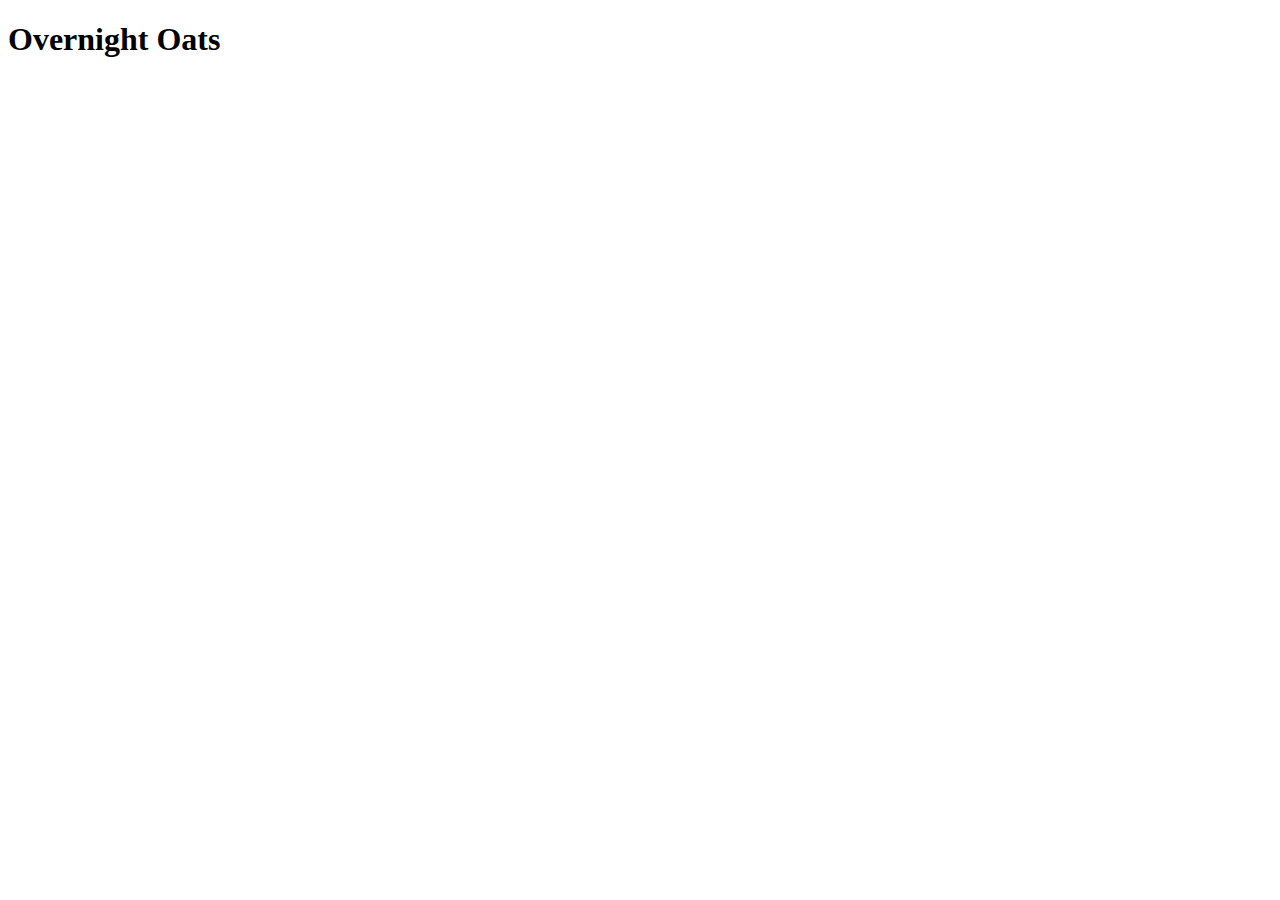
==== recipes/overnight-oats.html @ 84d80632 "Add and link new recipe, overnight oats" ====
<!DOCTYPE html>
<html lang="us">
    <head>
        <meta charset="utf-8">
        <title>Recipe: Overnight Oats</title>
    </head>
    <body>
        <h1>
            Overnight Oats
        </h1>
    </body>
</html>
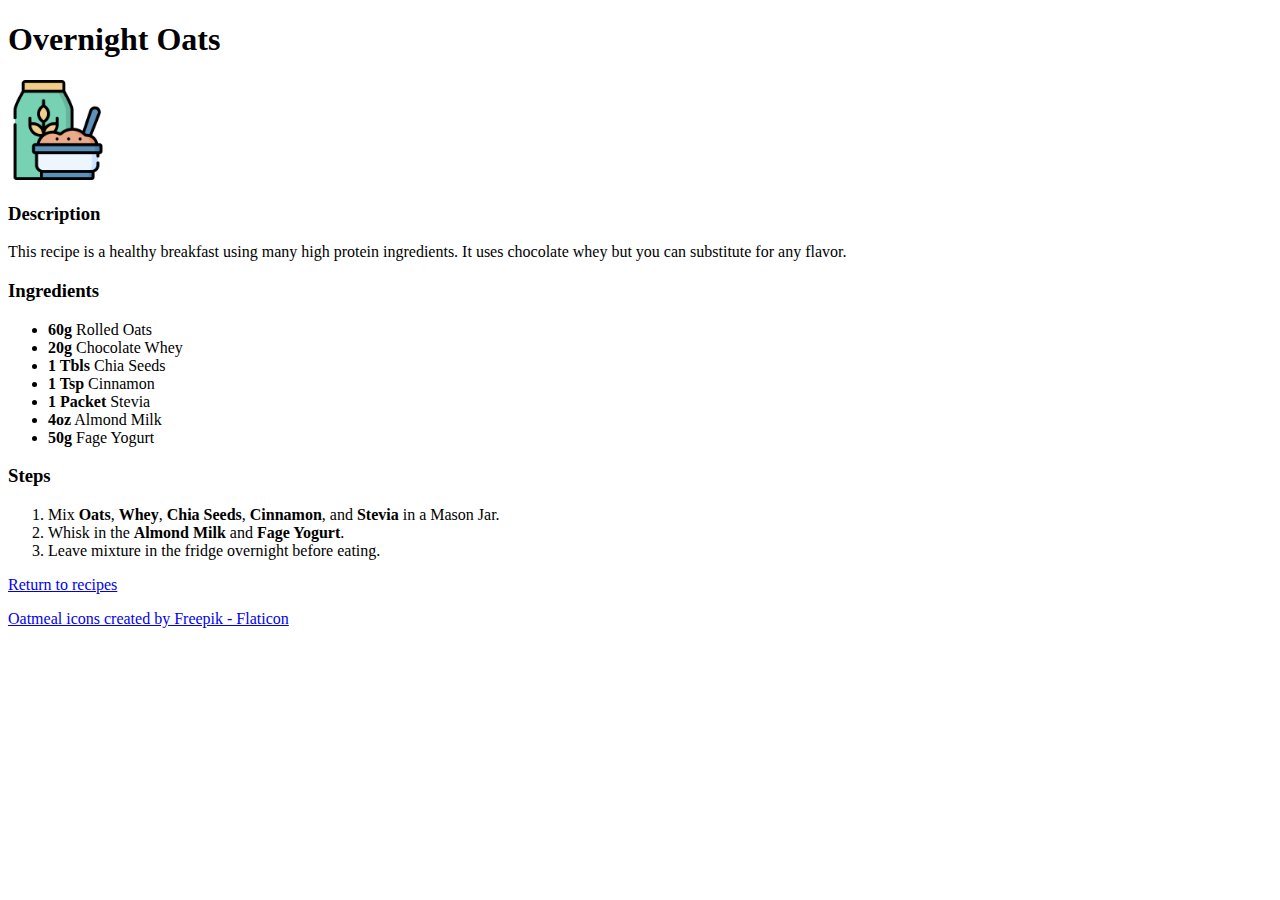
==== commit 0235f281: "Fill in overnight oats recipe" ====
--- a/recipes/overnight-oats.html
+++ b/recipes/overnight-oats.html
@@ -5,8 +5,33 @@
         <title>Recipe: Overnight Oats</title>
     </head>
     <body>
-        <h1>
-            Overnight Oats
-        </h1>
+        <h1>Overnight Oats</h1>
+        <img src="../img/oatmeal.png" alt="Oatmeal Picture" width="100">
+        <h3>Description</h3>
+        <p>This recipe is a healthy breakfast using many high protein
+            ingredients. It uses chocolate whey but you can substitute
+            for any flavor.</p>
+        <h3>Ingredients</h3>
+        <ul>
+            <li><strong>60g</strong> Rolled Oats</li>
+            <li><strong>20g</strong> Chocolate Whey</li>
+            <li><strong>1 Tbls</strong> Chia Seeds</li>
+            <li><strong>1 Tsp</strong> Cinnamon</li>
+            <li><strong>1 Packet</strong> Stevia</li>
+            <li><strong>4oz</strong> Almond Milk</li>
+            <li><strong>50g</strong> Fage Yogurt</li>
+        </ul>
+        <h3>Steps</h3>
+        <ol>
+            <li>Mix <strong>Oats</strong>, <strong>Whey</strong>, <strong>Chia Seeds</strong>,
+                <strong>Cinnamon</strong>, and <strong>Stevia</strong> in a Mason Jar.</li>
+            <li>Whisk in the <strong>Almond Milk</strong> and <strong>Fage Yogurt</strong>.</li>
+            <li>Leave mixture in the fridge overnight before eating.</li>
+        </ol>
+        <p><a href="../index.html">Return to recipes</a></p>
+        <footer>
+            <p><a href="https://www.flaticon.com/free-icons/oatmeal" title="oatmeal icons">
+                Oatmeal icons created by Freepik - Flaticon</a></p>
+        </footer>
     </body>
 </html>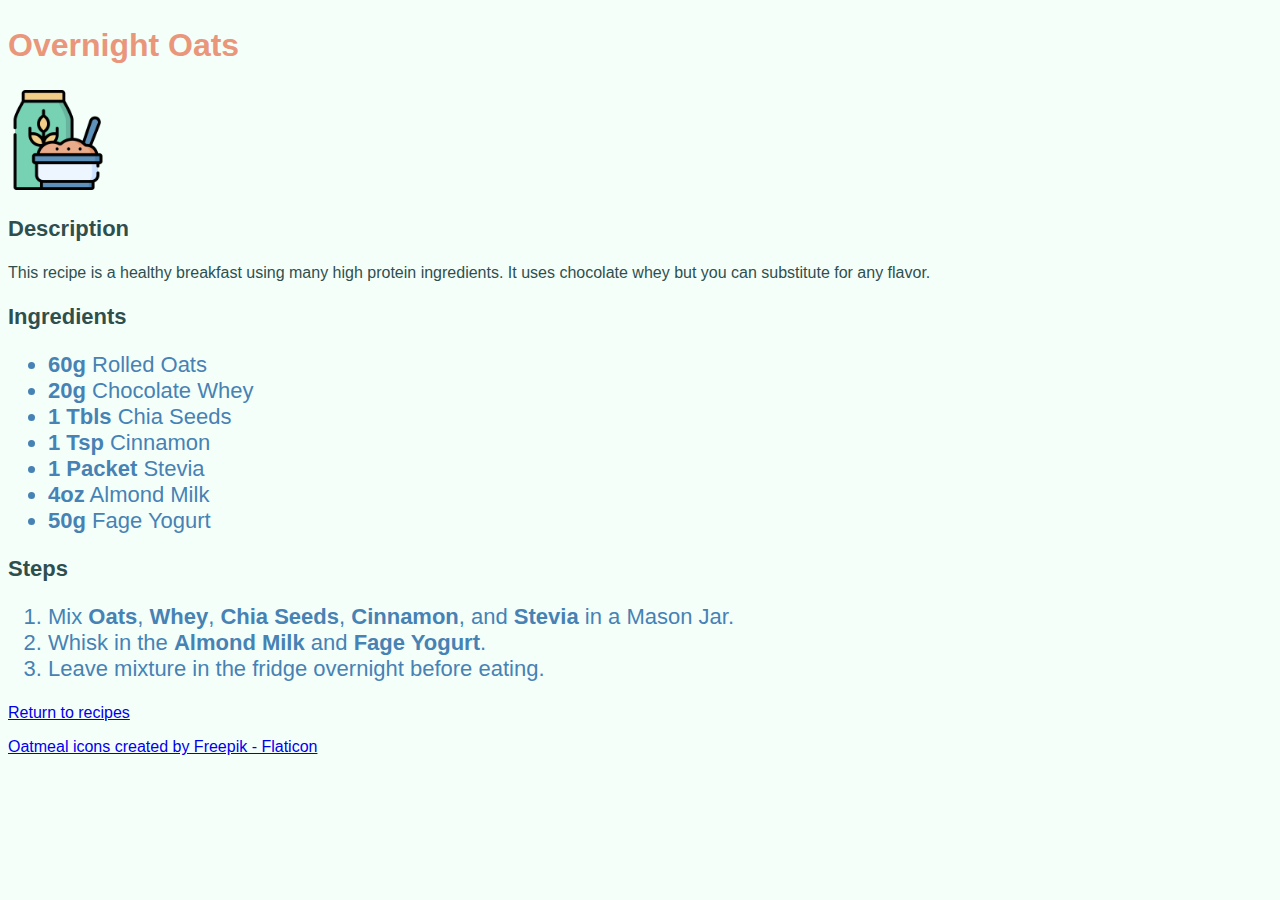
==== commit 578f9691: "Add basic css styling, color/size/font" ====
--- a/recipes/overnight-oats.html
+++ b/recipes/overnight-oats.html
@@ -3,16 +3,17 @@
     <head>
         <meta charset="utf-8">
         <title>Recipe: Overnight Oats</title>
+        <link rel="stylesheet" href="../main.css">
     </head>
     <body>
-        <h1>Overnight Oats</h1>
+        <h2>Overnight Oats</h2>
         <img src="../img/oatmeal.png" alt="Oatmeal Picture" width="100">
         <h3>Description</h3>
         <p>This recipe is a healthy breakfast using many high protein
             ingredients. It uses chocolate whey but you can substitute
             for any flavor.</p>
         <h3>Ingredients</h3>
-        <ul>
+        <ul class="list">
             <li><strong>60g</strong> Rolled Oats</li>
             <li><strong>20g</strong> Chocolate Whey</li>
             <li><strong>1 Tbls</strong> Chia Seeds</li>
@@ -22,7 +23,7 @@
             <li><strong>50g</strong> Fage Yogurt</li>
         </ul>
         <h3>Steps</h3>
-        <ol>
+        <ol class="list">
             <li>Mix <strong>Oats</strong>, <strong>Whey</strong>, <strong>Chia Seeds</strong>,
                 <strong>Cinnamon</strong>, and <strong>Stevia</strong> in a Mason Jar.</li>
             <li>Whisk in the <strong>Almond Milk</strong> and <strong>Fage Yogurt</strong>.</li>
--- a/main.css
+++ b/main.css
@@ -0,0 +1,31 @@
+body {
+    background-color: mintcream;
+    color: DarkSlateGray;
+    font-family: Georgia, Arial, serif;
+}
+
+h1, h2, h3 {
+    font-family: Verdana, Arial, sans-serif;
+}
+
+h1 {
+    color: Salmon
+    font-size: 44px;
+}
+
+h2 {
+    color: DarkSalmon;
+    font-size: 32px;
+}
+
+h3 {
+    color: DarkSlateGray;
+    font-size: 22px;
+}
+
+
+.list {
+    color: SteelBlue;
+    font-size: 22px;
+    font-family: Georgia, Arial, serif;
+}